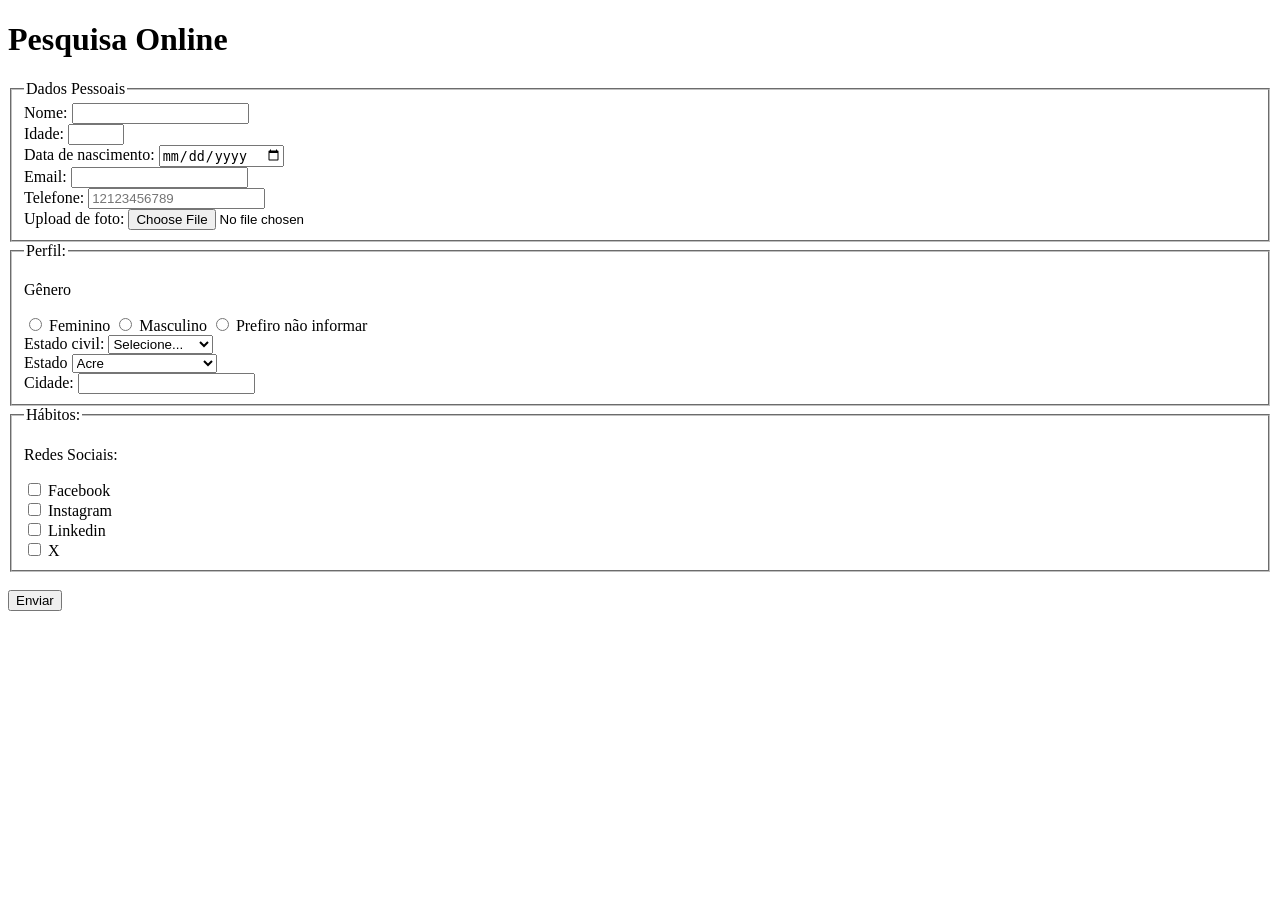
==== index.html @ f5af7fec "Add files via upload" ====
<!DOCTYPE html>
<html lang="pt-br">
<head>
    <meta charset="UTF-8">
    <meta name="viewport" content="width=device-width, initial-scale=1.0">
    <title>Pesquisa Culturama</title>
</head>
<body>
    <header>
        <h1>Pesquisa Online</h1>

    </header>
    <section>
        <form action="" method="get">
            <fieldset>
                <legend>Dados Pessoais</legend>

                <label for="name">Nome: </label>
                <input id="name" type="text" name="userName" required>
                <br>
                <label for="age">Idade: </label>
                <input id="age" type="number" name="userAge" required min="12" max="100">
                <br>
                <label for="userBirthDate">Data de nascimento: </label>
                <input type="date" name="userBirthDate">
                <br>
                <label for="userEmail">Email: </label>
                <input type="email" name="userEmail" required>
                <br>
                <label for="userPhoneNumber">Telefone: </label>
                <input type="tel" name="userPhoneNumber" pattern="[0-9]{11}" placeholder="12123456789">
                <br>
                <label for="userImage">Upload de foto: </label>
                <input type="file" accept="image/*" name="userImage">
            </fieldset>

            <fieldset>
                <legend>Perfil:</legend>
                <p>Gênero</p>
                <input type="radio" name="userGender" value="feminino">
                <label for="userGender">Feminino</label>
                <input type="radio" name="userGender" value="masculino">
                <label for="userGender">Masculino</label>
                <input type="radio" name="userGender" value="naoInformado">
                <label for="userGender">Prefiro não informar</label>
                <br>
                <label for="maritalStatus">Estado civil:</label>

                <select name="maritalStatus" id="">
                    <option value="naoInformado"selected>Selecione...</option>
                    <option value="casado">Casado</option>
                    <option value="solteiro">Solteiro</option>
                    <option value="divorciado">Divorciado</option>
                    <option value="viuvo">Viúvo</option>
                    <option value="uniaoEstavel">União Estavel</option>
                </select>
                <br>
                <label for="userState">Estado</label>
                <select name="userState" id="" required>
                    <option value="acre">Acre</option>
                    <option value="alagoas">Alagoas</option>
                    <option value="amapa">Amapá</option>
                    <option value="amazonas">Amazonas</option>
                    <option value="bahia">Bahia</option>
                    <option value="ceara">Ceará</option>
                    <option value="distritoFederal">Distrito Federal</option>
                    <option value="espiritoSanto">Espírito Santo</option>
                    <option value="goias">Goiás</option>
                    <option value="maranhao">Maranhão```html
                    <option value="acre">Acre</option>
                    <option value="alagoas">Alagoas</option>
                    <option value="amapa">Amapá</option>
                    <option value="amazonas">Amazonas</option>
                    <option value="bahia">Bahia</option>
                    <option value="ceara">Ceará</option>
                    <option value="distritoFederal">Distrito Federal</option>
                    <option value="espiritoSanto">Espírito Santo</option>
                    <option value="goias">Goiás</option>
                    <option value="maranhao">Maranhão</option>
                    <option value="matoGrosso">Mato Grosso</option>
                    <option value="matoGrossoDoSul">Mato Grosso do Sul</option>
                    <option value="minasGerais">Minas Gerais</option>
                    <option value="para">Pará</option>
                    <option value="paraiba">Paraíba</option>
                    <option value="parana">Paraná</option>
                    <option value="pernambuco">Pernambuco</option>
                    <option value="piaui">Piauí</option>
                    <option value="rioDeJaneiro">Rio de Janeiro</option>
                    <option value="rioGrandeDoNorte">Rio Grande do Norte</option>
                    <option value="rioGrandeDoSul">Rio Grande do Sul</option>
                    <option value="rondonia">Rondônia</option>
                    <option value="roraima">Roraima</option>
                    <option value="santaCatarina">Santa Catarina</option>
                    <option value="saoPaulo">São Paulo</option>
                    <option value="sergipe">Sergipe</option>
                    <option value="tocantins">Tocantins</option>
                </select>
                <br>
                <label for="userCity">Cidade: </label>
                <input type="text" name="userCity">

            </fieldset> 

            <fieldset>
                <legend>Hábitos:</legend>
                <p>Redes Sociais:</p>
                <input id="facebook" type="checkbox" name="social" value="facebook">
                <label for="facebook">Facebook</label>
                <br>
                <input id="instagram" type="checkbox" name="social" value="instagram">
                <label for="instagram">Instagram</label>
                <br>
                <input id="linkedin" type="checkbox" name="social" value="linkedin">
                <label for="linkedin">Linkedin</label>
                <br>
                <input id="x" type="checkbox" name="social" value="x">
                <label for="x">X</label>

            </fieldset>

            <br>
            <button type="submit">Enviar</button>

        </form>
    </section>


</body>
</html>
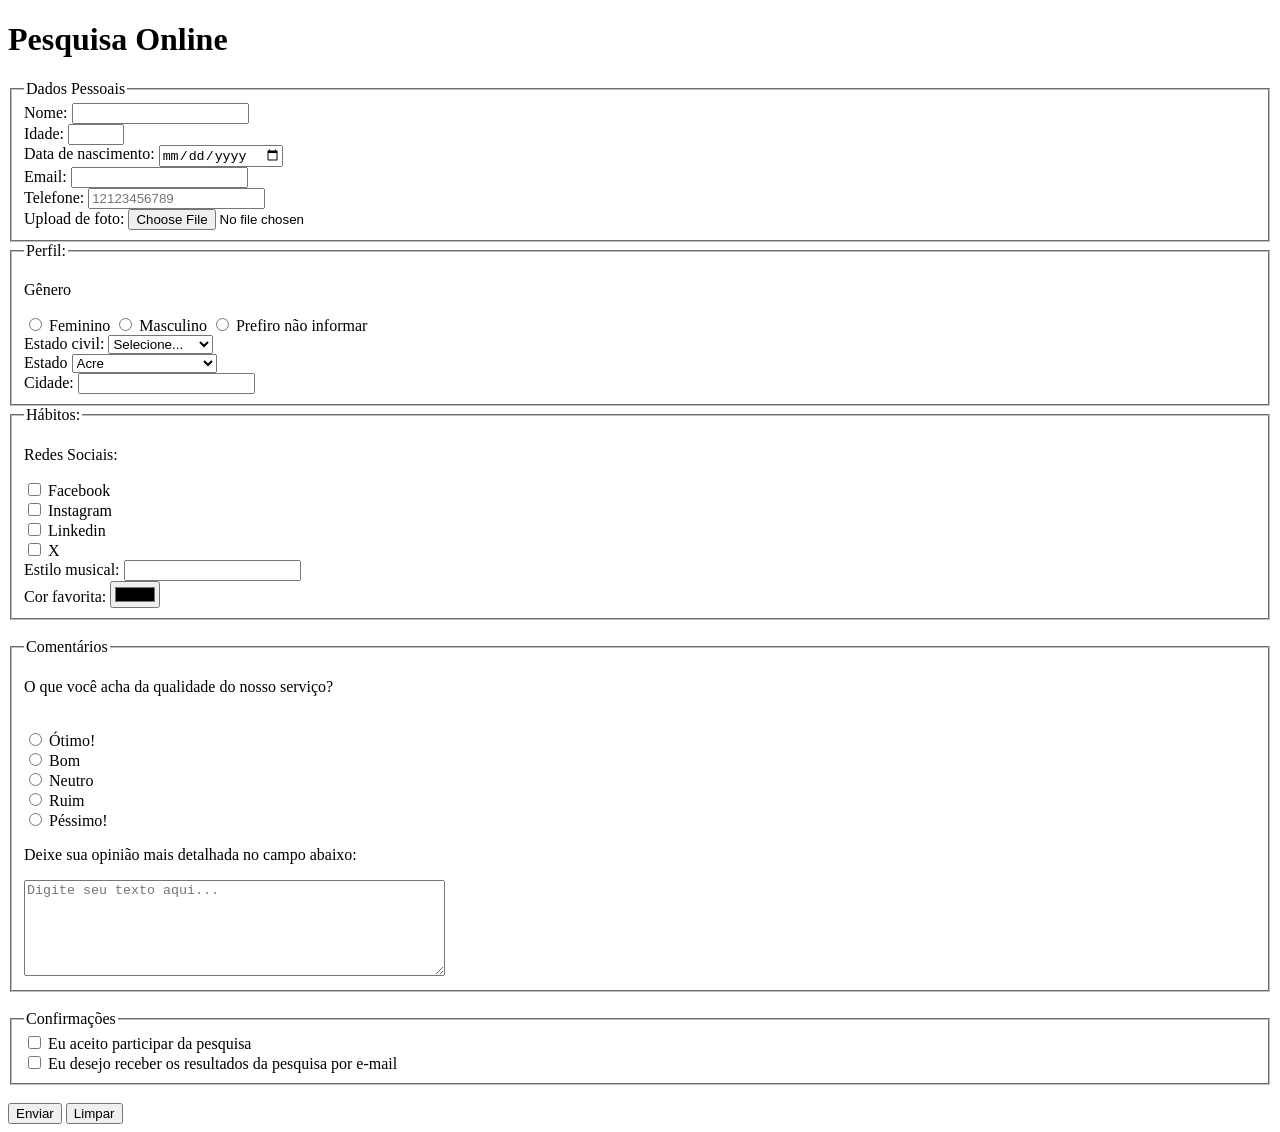
==== commit 09802e10: "finalizacao" ====
--- a/index.html
+++ b/index.html
@@ -21,28 +21,28 @@
                 <label for="age">Idade: </label>
                 <input id="age" type="number" name="userAge" required min="12" max="100">
                 <br>
-                <label for="userBirthDate">Data de nascimento: </label>
-                <input type="date" name="userBirthDate">
+                <label for="birthDate">Data de nascimento: </label>
+                <input id="birthDate" type="date" name="userBirthDate">
                 <br>
-                <label for="userEmail">Email: </label>
-                <input type="email" name="userEmail" required>
+                <label for="email">Email: </label>
+                <input id="email" type="email" name="userEmail" required>
                 <br>
-                <label for="userPhoneNumber">Telefone: </label>
-                <input type="tel" name="userPhoneNumber" pattern="[0-9]{11}" placeholder="12123456789">
+                <label for="phoneNumber">Telefone: </label>
+                <input id="phoneNumber" type="tel" name="userPhoneNumber" pattern="[0-9]{11}" placeholder="12123456789">
                 <br>
-                <label for="userImage">Upload de foto: </label>
-                <input type="file" accept="image/*" name="userImage">
+                <label for="image">Upload de foto: </label>
+                <input id="image" type="file" accept="image/*" name="userImage">
             </fieldset>
 
             <fieldset>
                 <legend>Perfil:</legend>
                 <p>Gênero</p>
-                <input type="radio" name="userGender" value="feminino">
-                <label for="userGender">Feminino</label>
-                <input type="radio" name="userGender" value="masculino">
-                <label for="userGender">Masculino</label>
-                <input type="radio" name="userGender" value="naoInformado">
-                <label for="userGender">Prefiro não informar</label>
+                <input id="genderF" type="radio" name="userGender" value="feminino">
+                <label for="genderf">Feminino</label>
+                <input id="genderM" type="radio" name="userGender" value="masculino">
+                <label for="genderM">Masculino</label>
+                <input id="genderNao" type="radio" name="userGender" value="naoInformado">
+                <label for="genderNao">Prefiro não informar</label>
                 <br>
                 <label for="maritalStatus">Estado civil:</label>
 
@@ -103,6 +103,7 @@
 
             <fieldset>
                 <legend>Hábitos:</legend>
+                
                 <p>Redes Sociais:</p>
                 <input id="facebook" type="checkbox" name="social" value="facebook">
                 <label for="facebook">Facebook</label>
@@ -115,11 +116,60 @@
                 <br>
                 <input id="x" type="checkbox" name="social" value="x">
                 <label for="x">X</label>
+                <br>
+                <label for="musicalStyle">Estilo musical:</label>
+                <input id="musicalStyle" name="useMusicalStyle" type="text" list="styleType">
+                <datalist id="styleType">
+                    <option value="Rock">Rock</option>
+                    <option value="Pop">Pop</option>
+                    <option value="Sertanejo">Sertanejo</option>
+                    <option value="Funk">Funk</option>
+
+                </datalist>
+                <br>
+                <label for="favoriteColor">Cor favorita:</label>
+                <input id="favoriteColor" name="useFavoriteColor" type="color">
+                <br>
+                
+            </fieldset>
+            <br>
+            <fieldset>
+                <legend>Comentários</legend>
+                <p>O que você acha da qualidade do nosso serviço?</p>
+                <br>
+                <input id="feedbackOtimo" type="radio" name="userFeedback" value="otimo">
+                <label for="feedbackOtimo">Ótimo!</label>
+                <br>
+                <input id="feedbackBom" type="radio" name="userFeedback" value="bom">
+                <label for="feedbackBom">Bom</label>
+                <br>
+                <input id="feedbackNeutro" type="radio" name="userFeedback" value="neutro">
+                <label for="feedbackNeutro">Neutro</label>
+                <br>
+                <input id="feedbackRuim" type="radio" name="userFeedback" value="ruim">
+                <label for="feedbackRuim">Ruim</label>
+                <br>
+                <input id="feedbackPessimo" type="radio" name="userFeedback" value="pessimo">
+                <label for="feedbackPessimo">Péssimo!</label>
+                <br>
+                <p>Deixe sua opinião mais detalhada no campo abaixo:</p>
+                <textarea name="mensagem" rows="6" cols="50" placeholder="Digite seu texto aqui..."></textarea>
+
+            </fieldset>
+            <br>
+            <fieldset>
+                <legend>Confirmações</legend>
+                <input id="lgpdTerm" type="checkbox" name="userLgpdTerm" value="accepted" required>
+                <label for="lgpdTerm">Eu aceito participar da pesquisa</label>
+                <br>
+                <input id="result" type="checkbox" name="userResult" value="accepted" required>
+                <label for="result">Eu desejo receber os resultados da pesquisa por e-mail</label>
 
             </fieldset>
 
             <br>
             <button type="submit">Enviar</button>
+            <button type="reset">Limpar</button>
 
         </form>
     </section>
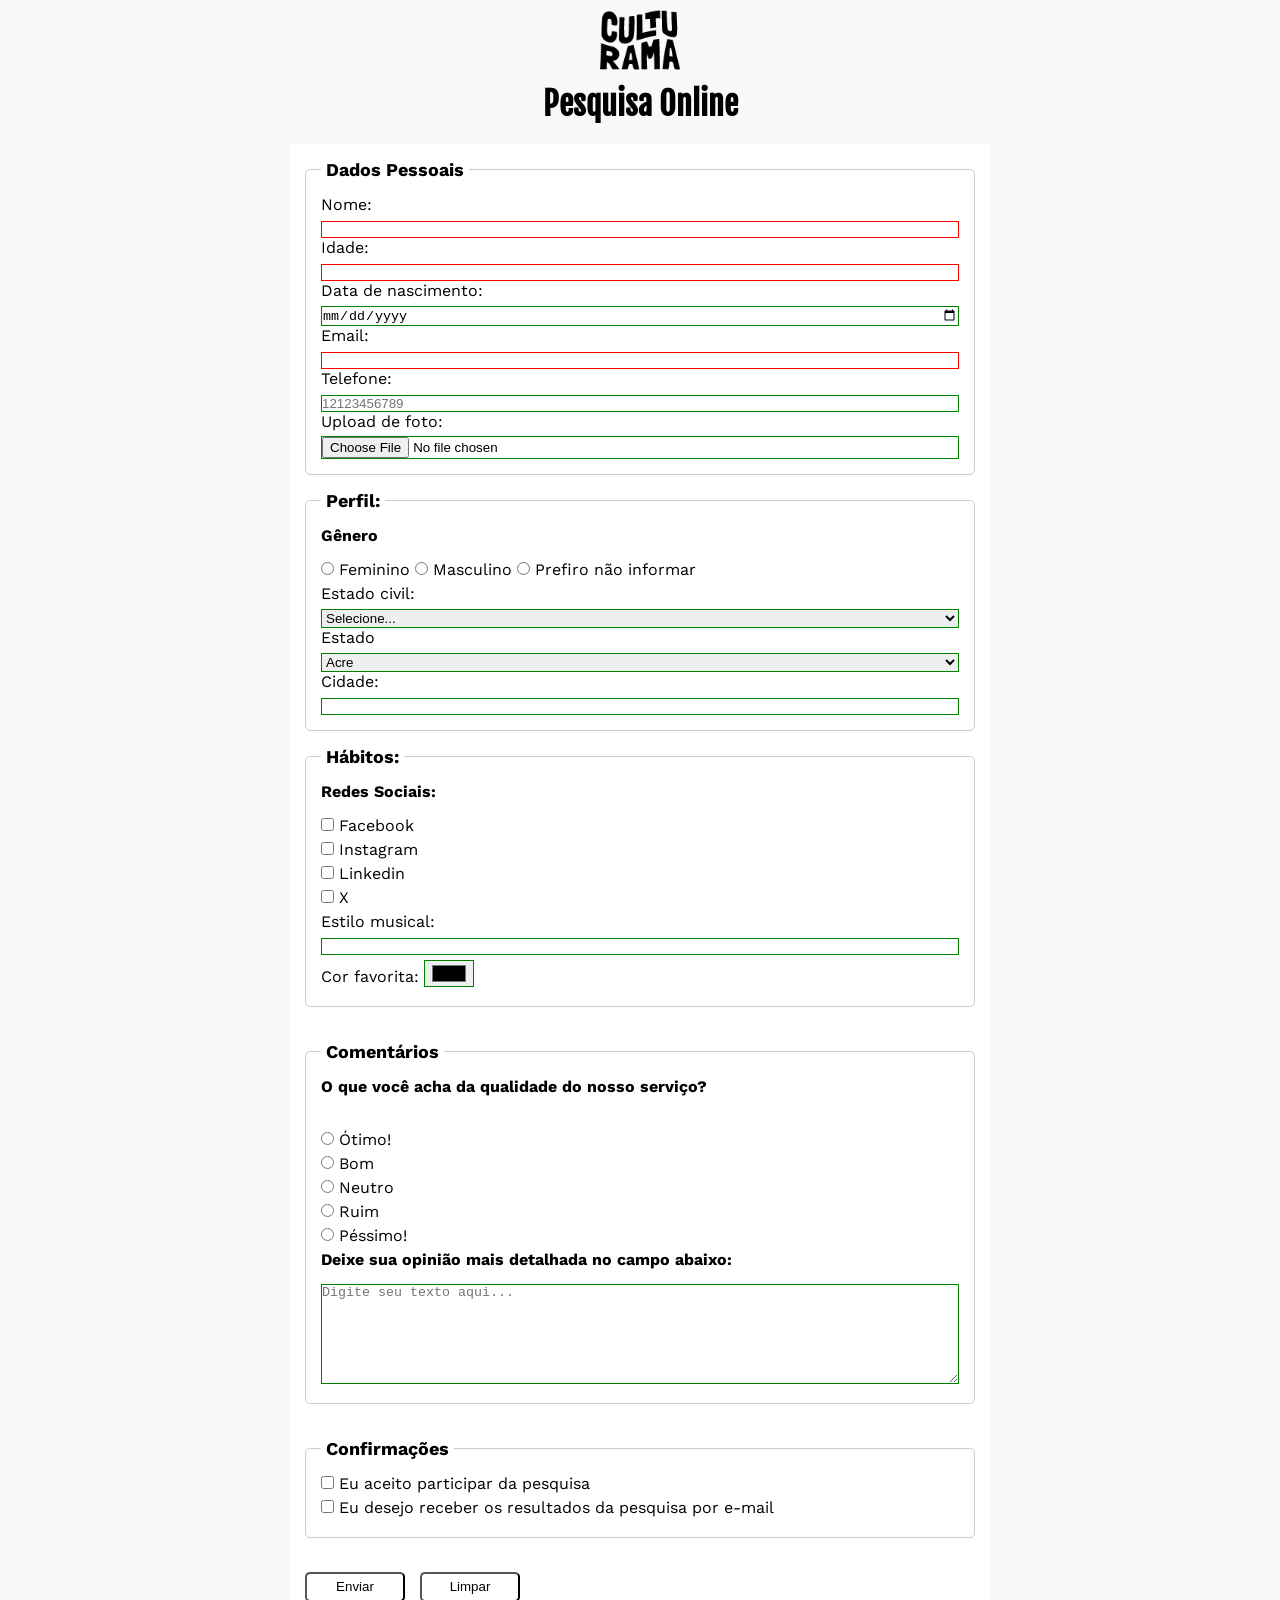
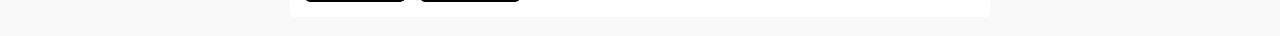
==== commit fbc6a370: "Add files via upload" ====
--- a/index.html
+++ b/index.html
@@ -1,179 +1,275 @@
-<!DOCTYPE html>
+<!doctype html>
 <html lang="pt-br">
-<head>
-    <meta charset="UTF-8">
-    <meta name="viewport" content="width=device-width, initial-scale=1.0">
+  <head>
+    <meta charset="UTF-8" />
+    <meta name="viewport" content="width=device-width, initial-scale=1.0" />
+    <link rel="icon" href="culturama-favicon.png" type="image/png" />
+
+    <link rel="stylesheet" href="css/style.css" />
+
+    <link rel="preconnect" href="https://fonts.googleapis.com" />
+    <link rel="preconnect" href="https://fonts.gstatic.com" crossorigin />
+    <link
+      href="https://fonts.googleapis.com/css2?family=Fjalla+One&family=Work+Sans&display=swap"
+      rel="stylesheet"
+    />
     <title>Pesquisa Culturama</title>
-</head>
-<body>
+  </head>
+  <body>
     <header>
-        <h1>Pesquisa Online</h1>
-
+      <img src="img/logo-culturama.png" alt="Logo Culturama" />
+      <h1>Pesquisa Online</h1>
     </header>
-    <section>
-        <form action="" method="get">
-            <fieldset>
-                <legend>Dados Pessoais</legend>
-
-                <label for="name">Nome: </label>
-                <input id="name" type="text" name="userName" required>
-                <br>
-                <label for="age">Idade: </label>
-                <input id="age" type="number" name="userAge" required min="12" max="100">
-                <br>
-                <label for="birthDate">Data de nascimento: </label>
-                <input id="birthDate" type="date" name="userBirthDate">
-                <br>
-                <label for="email">Email: </label>
-                <input id="email" type="email" name="userEmail" required>
-                <br>
-                <label for="phoneNumber">Telefone: </label>
-                <input id="phoneNumber" type="tel" name="userPhoneNumber" pattern="[0-9]{11}" placeholder="12123456789">
-                <br>
-                <label for="image">Upload de foto: </label>
-                <input id="image" type="file" accept="image/*" name="userImage">
-            </fieldset>
-
-            <fieldset>
-                <legend>Perfil:</legend>
-                <p>Gênero</p>
-                <input id="genderF" type="radio" name="userGender" value="feminino">
-                <label for="genderf">Feminino</label>
-                <input id="genderM" type="radio" name="userGender" value="masculino">
-                <label for="genderM">Masculino</label>
-                <input id="genderNao" type="radio" name="userGender" value="naoInformado">
-                <label for="genderNao">Prefiro não informar</label>
-                <br>
-                <label for="maritalStatus">Estado civil:</label>
-
-                <select name="maritalStatus" id="">
-                    <option value="naoInformado"selected>Selecione...</option>
-                    <option value="casado">Casado</option>
-                    <option value="solteiro">Solteiro</option>
-                    <option value="divorciado">Divorciado</option>
-                    <option value="viuvo">Viúvo</option>
-                    <option value="uniaoEstavel">União Estavel</option>
-                </select>
-                <br>
-                <label for="userState">Estado</label>
-                <select name="userState" id="" required>
-                    <option value="acre">Acre</option>
-                    <option value="alagoas">Alagoas</option>
-                    <option value="amapa">Amapá</option>
-                    <option value="amazonas">Amazonas</option>
-                    <option value="bahia">Bahia</option>
-                    <option value="ceara">Ceará</option>
-                    <option value="distritoFederal">Distrito Federal</option>
-                    <option value="espiritoSanto">Espírito Santo</option>
-                    <option value="goias">Goiás</option>
-                    <option value="maranhao">Maranhão```html
-                    <option value="acre">Acre</option>
-                    <option value="alagoas">Alagoas</option>
-                    <option value="amapa">Amapá</option>
-                    <option value="amazonas">Amazonas</option>
-                    <option value="bahia">Bahia</option>
-                    <option value="ceara">Ceará</option>
-                    <option value="distritoFederal">Distrito Federal</option>
-                    <option value="espiritoSanto">Espírito Santo</option>
-                    <option value="goias">Goiás</option>
-                    <option value="maranhao">Maranhão</option>
-                    <option value="matoGrosso">Mato Grosso</option>
-                    <option value="matoGrossoDoSul">Mato Grosso do Sul</option>
-                    <option value="minasGerais">Minas Gerais</option>
-                    <option value="para">Pará</option>
-                    <option value="paraiba">Paraíba</option>
-                    <option value="parana">Paraná</option>
-                    <option value="pernambuco">Pernambuco</option>
-                    <option value="piaui">Piauí</option>
-                    <option value="rioDeJaneiro">Rio de Janeiro</option>
-                    <option value="rioGrandeDoNorte">Rio Grande do Norte</option>
-                    <option value="rioGrandeDoSul">Rio Grande do Sul</option>
-                    <option value="rondonia">Rondônia</option>
-                    <option value="roraima">Roraima</option>
-                    <option value="santaCatarina">Santa Catarina</option>
-                    <option value="saoPaulo">São Paulo</option>
-                    <option value="sergipe">Sergipe</option>
-                    <option value="tocantins">Tocantins</option>
-                </select>
-                <br>
-                <label for="userCity">Cidade: </label>
-                <input type="text" name="userCity">
-
-            </fieldset> 
-
-            <fieldset>
-                <legend>Hábitos:</legend>
-                
-                <p>Redes Sociais:</p>
-                <input id="facebook" type="checkbox" name="social" value="facebook">
-                <label for="facebook">Facebook</label>
-                <br>
-                <input id="instagram" type="checkbox" name="social" value="instagram">
-                <label for="instagram">Instagram</label>
-                <br>
-                <input id="linkedin" type="checkbox" name="social" value="linkedin">
-                <label for="linkedin">Linkedin</label>
-                <br>
-                <input id="x" type="checkbox" name="social" value="x">
-                <label for="x">X</label>
-                <br>
-                <label for="musicalStyle">Estilo musical:</label>
-                <input id="musicalStyle" name="useMusicalStyle" type="text" list="styleType">
-                <datalist id="styleType">
-                    <option value="Rock">Rock</option>
-                    <option value="Pop">Pop</option>
-                    <option value="Sertanejo">Sertanejo</option>
-                    <option value="Funk">Funk</option>
-
-                </datalist>
-                <br>
-                <label for="favoriteColor">Cor favorita:</label>
-                <input id="favoriteColor" name="useFavoriteColor" type="color">
-                <br>
-                
-            </fieldset>
-            <br>
-            <fieldset>
-                <legend>Comentários</legend>
-                <p>O que você acha da qualidade do nosso serviço?</p>
-                <br>
-                <input id="feedbackOtimo" type="radio" name="userFeedback" value="otimo">
-                <label for="feedbackOtimo">Ótimo!</label>
-                <br>
-                <input id="feedbackBom" type="radio" name="userFeedback" value="bom">
-                <label for="feedbackBom">Bom</label>
-                <br>
-                <input id="feedbackNeutro" type="radio" name="userFeedback" value="neutro">
-                <label for="feedbackNeutro">Neutro</label>
-                <br>
-                <input id="feedbackRuim" type="radio" name="userFeedback" value="ruim">
-                <label for="feedbackRuim">Ruim</label>
-                <br>
-                <input id="feedbackPessimo" type="radio" name="userFeedback" value="pessimo">
-                <label for="feedbackPessimo">Péssimo!</label>
-                <br>
-                <p>Deixe sua opinião mais detalhada no campo abaixo:</p>
-                <textarea name="mensagem" rows="6" cols="50" placeholder="Digite seu texto aqui..."></textarea>
-
-            </fieldset>
-            <br>
-            <fieldset>
-                <legend>Confirmações</legend>
-                <input id="lgpdTerm" type="checkbox" name="userLgpdTerm" value="accepted" required>
-                <label for="lgpdTerm">Eu aceito participar da pesquisa</label>
-                <br>
-                <input id="result" type="checkbox" name="userResult" value="accepted" required>
-                <label for="result">Eu desejo receber os resultados da pesquisa por e-mail</label>
-
-            </fieldset>
-
-            <br>
-            <button type="submit">Enviar</button>
-            <button type="reset">Limpar</button>
-
+    <main>
+      <section>
+        <form action="sucesso.html" method="get">
+          <fieldset>
+            <legend>Dados Pessoais</legend>
+
+            <label for="name">Nome: </label>
+            <input id="name" type="text" name="userName" required />
+            <br />
+            <label for="age">Idade: </label>
+            <input
+              id="age"
+              type="number"
+              name="userAge"
+              required
+              min="12"
+              max="100"
+            />
+            <br />
+            <label for="birthDate">Data de nascimento: </label>
+            <input id="birthDate" type="date" name="userBirthDate" />
+            <br />
+            <label for="email">Email: </label>
+            <input id="email" type="email" name="userEmail" required />
+            <br />
+            <label for="phoneNumber">Telefone: </label>
+            <input
+              id="phoneNumber"
+              type="tel"
+              name="userPhoneNumber"
+              pattern="[0-9]{11}"
+              placeholder="12123456789"
+            />
+            <br />
+            <label for="image">Upload de foto: </label>
+            <input id="image" type="file" accept="image/*" name="userImage" />
+          </fieldset>
+
+          <fieldset>
+            <legend>Perfil:</legend>
+            <p>Gênero</p>
+            <input
+              id="genderF"
+              type="radio"
+              name="userGender"
+              value="feminino"
+            />
+            <label for="genderf">Feminino</label>
+            <input
+              id="genderM"
+              type="radio"
+              name="userGender"
+              value="masculino"
+            />
+            <label for="genderM">Masculino</label>
+            <input
+              id="genderNao"
+              type="radio"
+              name="userGender"
+              value="naoInformado"
+            />
+            <label for="genderNao">Prefiro não informar</label>
+            <br />
+            <label for="maritalStatus">Estado civil:</label>
+
+            <select name="maritalStatus" id="">
+              <option value="naoInformado" selected>Selecione...</option>
+              <option value="casado">Casado</option>
+              <option value="solteiro">Solteiro</option>
+              <option value="divorciado">Divorciado</option>
+              <option value="viuvo">Viúvo</option>
+              <option value="uniaoEstavel">União Estavel</option>
+            </select>
+            <br />
+            <label for="userState">Estado</label>
+            <select name="userState" id="" required>
+              <option value="acre">Acre</option>
+              <option value="alagoas">Alagoas</option>
+              <option value="amapa">Amapá</option>
+              <option value="amazonas">Amazonas</option>
+              <option value="bahia">Bahia</option>
+              <option value="ceara">Ceará</option>
+              <option value="distritoFederal">Distrito Federal</option>
+              <option value="espiritoSanto">Espírito Santo</option>
+              <option value="goias">Goiás</option>
+              <option value="maranhao">Maranhão```html</option>
+              <option value="acre">Acre</option>
+              <option value="alagoas">Alagoas</option>
+              <option value="amapa">Amapá</option>
+              <option value="amazonas">Amazonas</option>
+              <option value="bahia">Bahia</option>
+              <option value="ceara">Ceará</option>
+              <option value="distritoFederal">Distrito Federal</option>
+              <option value="espiritoSanto">Espírito Santo</option>
+              <option value="goias">Goiás</option>
+              <option value="maranhao">Maranhão</option>
+              <option value="matoGrosso">Mato Grosso</option>
+              <option value="matoGrossoDoSul">Mato Grosso do Sul</option>
+              <option value="minasGerais">Minas Gerais</option>
+              <option value="para">Pará</option>
+              <option value="paraiba">Paraíba</option>
+              <option value="parana">Paraná</option>
+              <option value="pernambuco">Pernambuco</option>
+              <option value="piaui">Piauí</option>
+              <option value="rioDeJaneiro">Rio de Janeiro</option>
+              <option value="rioGrandeDoNorte">Rio Grande do Norte</option>
+              <option value="rioGrandeDoSul">Rio Grande do Sul</option>
+              <option value="rondonia">Rondônia</option>
+              <option value="roraima">Roraima</option>
+              <option value="santaCatarina">Santa Catarina</option>
+              <option value="saoPaulo">São Paulo</option>
+              <option value="sergipe">Sergipe</option>
+              <option value="tocantins">Tocantins</option>
+            </select>
+            <br />
+            <label for="userCity">Cidade: </label>
+            <input type="text" name="userCity" />
+          </fieldset>
+
+          <fieldset>
+            <legend>Hábitos:</legend>
+
+            <p>Redes Sociais:</p>
+            <input
+              id="facebook"
+              type="checkbox"
+              name="social"
+              value="facebook"
+            />
+            <label for="facebook">Facebook</label>
+            <br />
+            <input
+              id="instagram"
+              type="checkbox"
+              name="social"
+              value="instagram"
+            />
+            <label for="instagram">Instagram</label>
+            <br />
+            <input
+              id="linkedin"
+              type="checkbox"
+              name="social"
+              value="linkedin"
+            />
+            <label for="linkedin">Linkedin</label>
+            <br />
+            <input id="x" type="checkbox" name="social" value="x" />
+            <label for="x">X</label>
+            <br />
+            <label for="musicalStyle">Estilo musical:</label>
+            <input
+              id="musicalStyle"
+              name="useMusicalStyle"
+              type="text"
+              list="styleType"
+            />
+            <datalist id="styleType">
+              <option value="Rock">Rock</option>
+              <option value="Pop">Pop</option>
+              <option value="Sertanejo">Sertanejo</option>
+              <option value="Funk">Funk</option>
+            </datalist>
+            <br />
+            <label for="favoriteColor">Cor favorita:</label>
+            <input id="favoriteColor" name="useFavoriteColor" type="color" />
+            <br />
+          </fieldset>
+          <br />
+          <fieldset>
+            <legend>Comentários</legend>
+            <p>O que você acha da qualidade do nosso serviço?</p>
+            <br />
+            <input
+              id="feedbackOtimo"
+              type="radio"
+              name="userFeedback"
+              value="otimo"
+            />
+            <label for="feedbackOtimo">Ótimo!</label>
+            <br />
+            <input
+              id="feedbackBom"
+              type="radio"
+              name="userFeedback"
+              value="bom"
+            />
+            <label for="feedbackBom">Bom</label>
+            <br />
+            <input
+              id="feedbackNeutro"
+              type="radio"
+              name="userFeedback"
+              value="neutro"
+            />
+            <label for="feedbackNeutro">Neutro</label>
+            <br />
+            <input
+              id="feedbackRuim"
+              type="radio"
+              name="userFeedback"
+              value="ruim"
+            />
+            <label for="feedbackRuim">Ruim</label>
+            <br />
+            <input
+              id="feedbackPessimo"
+              type="radio"
+              name="userFeedback"
+              value="pessimo"
+            />
+            <label for="feedbackPessimo">Péssimo!</label>
+            <br />
+            <p>Deixe sua opinião mais detalhada no campo abaixo:</p>
+            <textarea
+              name="mensagem"
+              rows="6"
+              cols="50"
+              placeholder="Digite seu texto aqui..."
+            ></textarea>
+          </fieldset>
+          <br />
+          <fieldset>
+            <legend>Confirmações</legend>
+            <input
+              id="lgpdTerm"
+              type="checkbox"
+              name="userLgpdTerm"
+              value="accepted"
+              required
+            />
+            <label for="lgpdTerm">Eu aceito participar da pesquisa</label>
+            <br />
+            <input
+              id="result"
+              type="checkbox"
+              name="userResult"
+              value="accepted"
+              required
+            />
+            <label for="result"
+              >Eu desejo receber os resultados da pesquisa por e-mail</label
+            >
+          </fieldset>
+
+          <br />
+          <button type="submit">Enviar</button>
+          <button type="reset">Limpar</button>
         </form>
-    </section>
-
-
-</body>
-</html>+      </section>
+    </main>
+  </body>
+</html>
--- a/css/style.css
+++ b/css/style.css
@@ -0,0 +1,121 @@
+/*body {
+    font-family: "Work Sans", sans-serif;
+    font-optical-sizing: auto;
+    font-weight: 400;
+    font-style: normal;
+}
+
+h1{
+    font-family: "Fjalla One", sans-serif;
+    font-weight: 400;
+    font-style: normal;
+}*/
+
+*{
+    margin: 0;
+    padding: 0;
+    box-sizing: border-box;
+}
+
+body{
+    background-color: #f9f9f9;
+    font-family: "Work Sans", sans-serif;
+    font-optical-sizing: auto;
+    font-weight: 400;
+    font-style: normal;
+}
+
+main{
+    width: 100%;
+    max-width: 700px;
+    margin: 0 auto;
+}
+
+header{
+    text-align: center;
+    margin-bottom: 20px;
+}
+
+img{
+    width: 100px;
+}
+
+h1{
+    font-family: "Fjalla One", sans-serif;
+}
+
+form{
+    background-color: white;
+    padding: 15px;
+    border-radius: 5px;
+    margin-bottom: 20px;
+}
+
+fieldset{
+    padding: 15px;
+    border: 1px solid #cccccc;
+    border-radius: 5px;
+    margin-bottom: 15px;
+}
+
+legend{
+    font-weight: bold;
+    font-size: 18px;
+    padding: 0 5px;
+}
+
+label{
+    display: inline-block;
+    margin-bottom: 5px;
+}
+
+p{
+    margin-bottom: 15px;
+    font-weight: bold;
+}
+
+input, select, textarea {
+    width: 100%;
+    border: 1px solid #ccc;;
+}
+
+textarea{
+    min-height: 100px;
+}
+
+input[type="radio"], input[type="checkbox"]{
+    width: auto;
+}
+
+input[type="color"]{
+    width: 50px;
+    padding: 0 5px;
+    margin-top: 5px;
+}
+
+input:valid, select:valid, textarea:valid{
+    border-color: green;
+}
+
+input:invalid, select:invalid, textarea:invalid{
+    border-color: red;
+}
+
+button{
+    width: 100px;
+    height: 30px;
+    margin-right: 10px;
+    background-color: white;
+    border-radius: 5px;
+    cursor: pointer;
+}
+
+button:hover{
+    background-color: green;
+    color: white;
+}
+
+button[type="reset"]:hover{
+    background-color: red;
+    color: white;
+}
